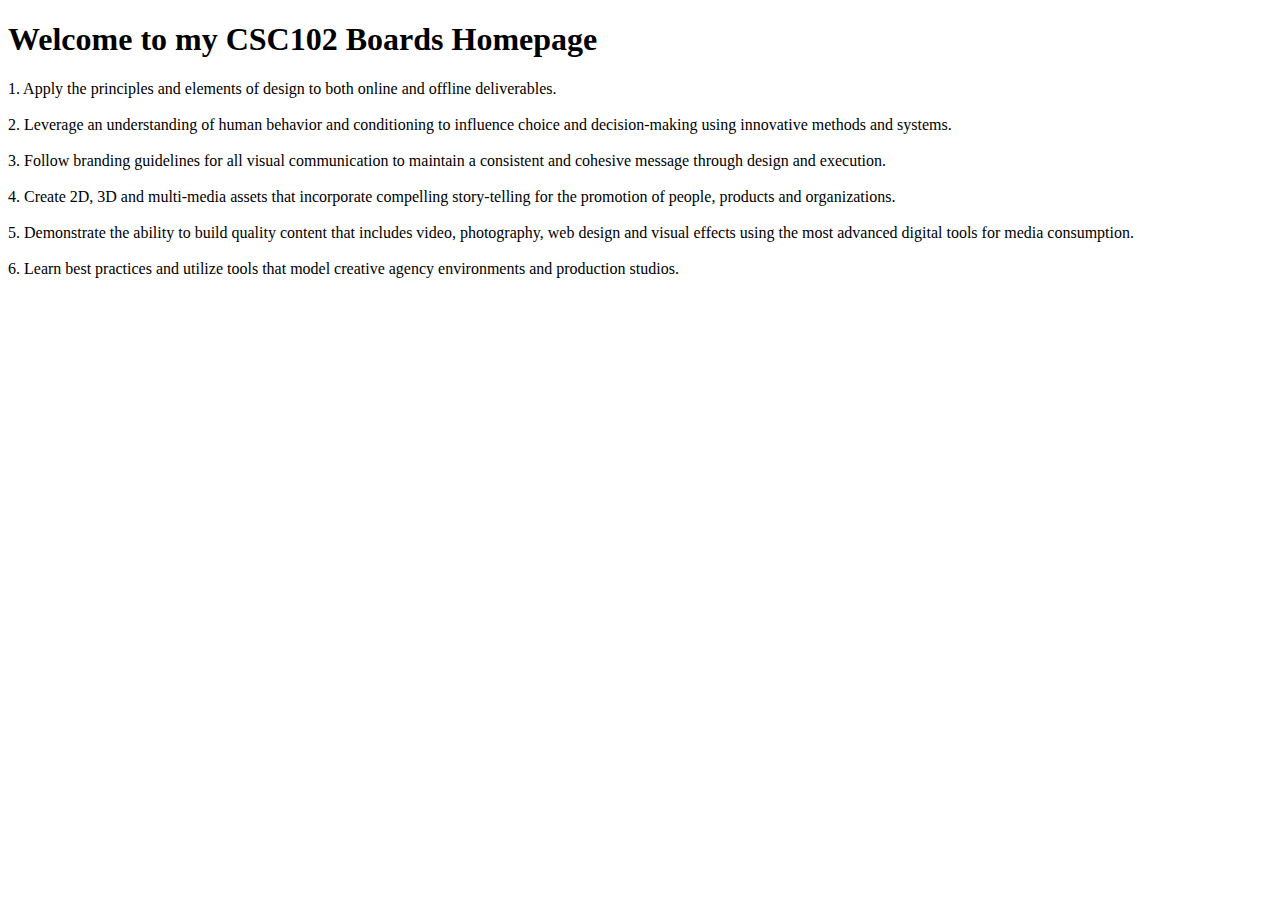
==== boards.html @ 59c0bcac "Add files via upload" ====
<!-- Kamaurie Emerson, JAN.25.2025 -->
<!DOCTYPE html>
<html>
<head>
<title> CSC102 Boards Homepage</title>
</head>
<body>

<h1>Welcome to my CSC102 Boards Homepage</h1>
<p>
    1. Apply the principles and elements of design to both online and offline deliverables.
    <br>
    <br>
2. Leverage an understanding of human behavior and conditioning to influence choice and decision-making using innovative
methods and systems.
<br>
<br>
3. Follow branding guidelines for all visual communication to maintain a consistent and cohesive message through design
and execution.
<br>
<br>
4. Create 2D, 3D and multi-media assets that incorporate compelling story-telling for the promotion of people, products and
organizations.
<br>
<br>
5. Demonstrate the ability to build quality content that includes video, photography, web design and visual effects using the
most advanced digital tools for media consumption.
<br>
<br>
6. Learn best practices and utilize tools that model creative agency environments and production studios. 
</p>
</body>
</html>
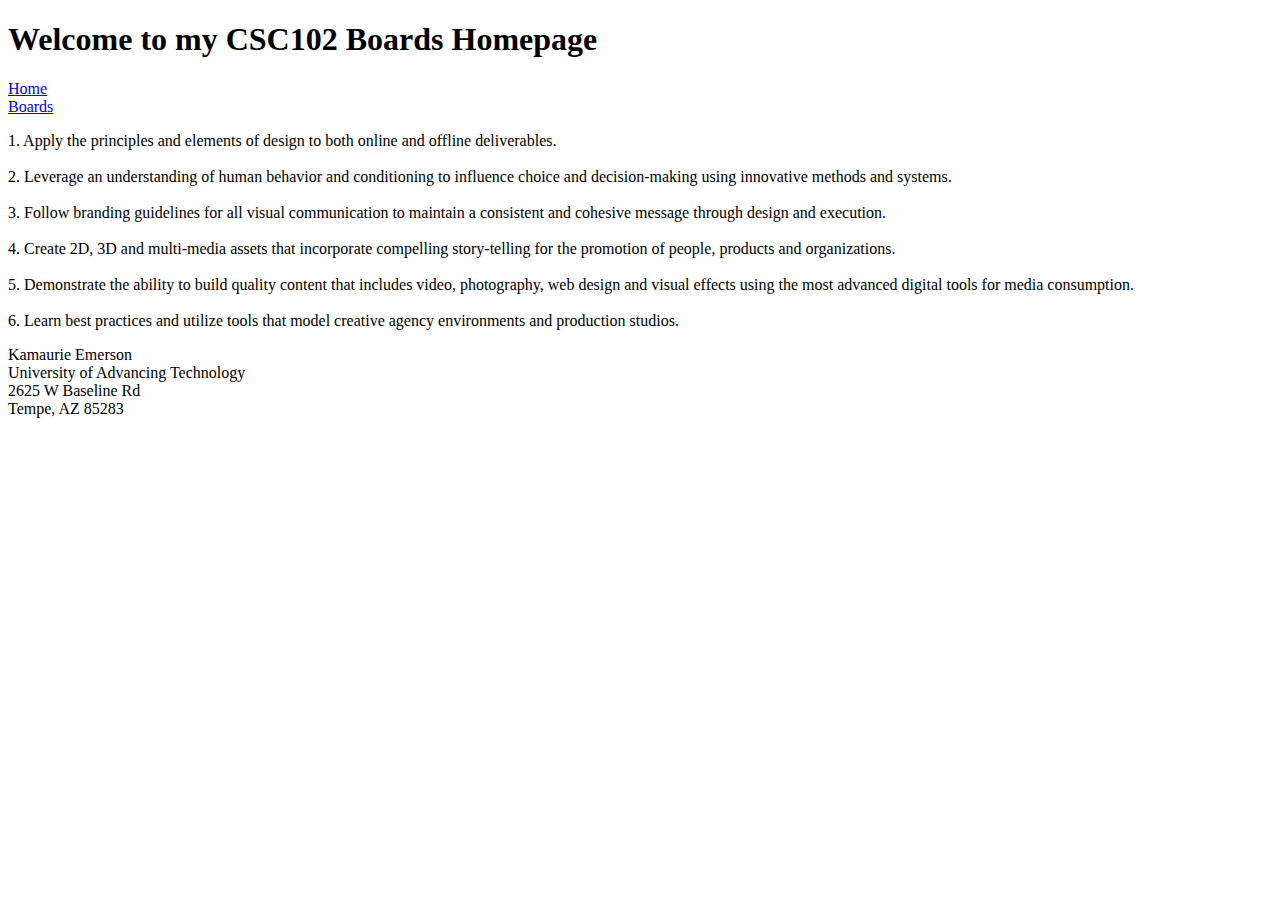
==== commit 2451abc9: "Add files via upload" ====
--- a/boards.html
+++ b/boards.html
@@ -5,8 +5,13 @@
 <title> CSC102 Boards Homepage</title>
 </head>
 <body>
-
+    <header>
 <h1>Welcome to my CSC102 Boards Homepage</h1>
+<nav>
+    <a href="Index.html">Home</a>
+    <br>
+     <a href="boards.html">Boards</a>
+  <nav>
 <p>
     1. Apply the principles and elements of design to both online and offline deliverables.
     <br>
@@ -28,6 +33,16 @@
 <br>
 <br>
 6. Learn best practices and utilize tools that model creative agency environments and production studios. 
+<footer>
+     Kamaurie Emerson
+     <br>
+     University of Advancing Technology
+     <br>
+     2625 W Baseline Rd
+     <br>
+     Tempe, AZ 85283
+     <br>
+     <!-- Jan 25.2025 -->
 </p>
 </body>
 </html>